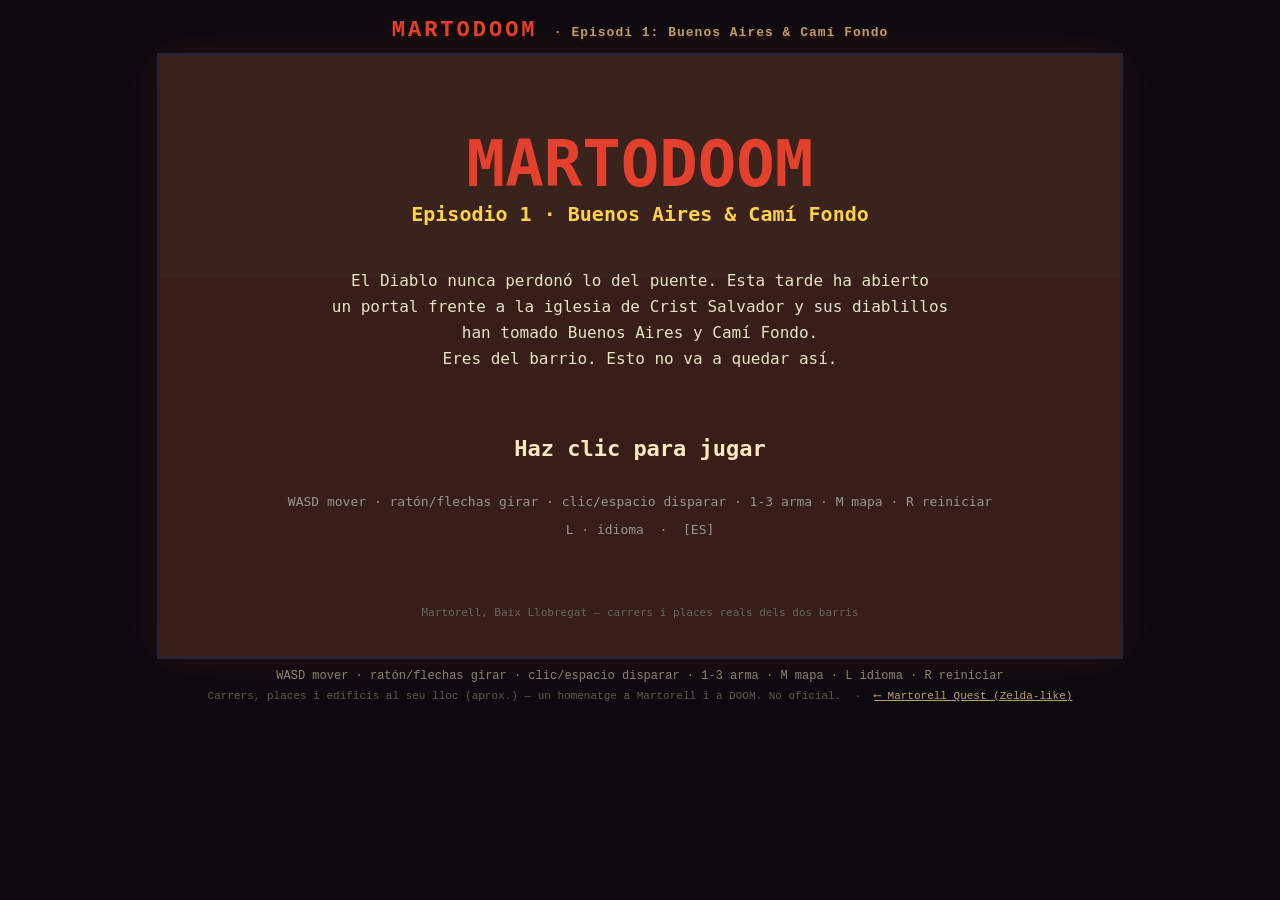
==== doom/index.html @ fca6d4b2 "MARTODOOM Episodi 1: a Doom-like FPS through Buenos Aires & Camí Fondo A variable-height raycaster (" ====
<!DOCTYPE html>
<html lang="ca">
<head>
  <meta charset="UTF-8" />
  <meta name="viewport" content="width=device-width, initial-scale=1" />
  <title>MARTODOOM · Episodi 1: Buenos Aires &amp; Camí Fondo</title>
  <meta name="description" content="Un Doom casolà pels carrers reals dels barris de Buenos Aires i el Camí Fondo de Martorell." />
  <link rel="stylesheet" href="css/doom.css" />
</head>
<body>
  <div id="wrap">
    <h1>MARTODOOM <span>· Episodi 1: Buenos Aires &amp; Camí Fondo</span></h1>
    <div id="stage">
      <canvas id="game" width="960" height="600"></canvas>
    </div>
    <p id="help">WASD mover · ratón/flechas girar · clic/espacio disparar · 1-3 arma · M mapa · L idioma · R reiniciar</p>
    <p id="tag">Carrers, places i edificis al seu lloc (aprox.) — un homenatge a Martorell i a DOOM. No oficial.
      &nbsp;·&nbsp; <a href="../index.html">⟵ Martorell Quest (Zelda-like)</a></p>
  </div>
  <script src="js/map.js"></script>
  <script src="js/art3d.js"></script>
  <script src="js/engine.js"></script>
  <script src="js/game.js"></script>
</body>
</html>
---- doom/css/doom.css ----
html, body {
  margin: 0; padding: 0;
  background: #0c0a10;
  color: #d8d2c0;
  font-family: 'Courier New', monospace;
  min-height: 100vh;
}
#wrap {
  display: flex; flex-direction: column; align-items: center;
  padding: 12px;
}
h1 {
  font-size: 22px; letter-spacing: 3px; color: #e3402e;
  margin: 6px 0 10px; text-shadow: 0 2px 0 #3a0e0a;
}
h1 span { font-size: 13px; color: #b8a06a; letter-spacing: 1px; }
#stage { position: relative; }
canvas {
  display: block;
  width: min(960px, 96vw);
  height: auto;
  image-rendering: pixelated;
  border: 3px solid #2a2230;
  box-shadow: 0 0 40px rgba(200, 60, 30, .15);
  cursor: crosshair;
}
#help { font-size: 12px; color: #8a8474; margin: 10px 0 2px; text-align: center; }
#tag { font-size: 11px; color: #5e594c; margin: 4px 0; text-align: center; }
#tag a { color: #b8a06a; }
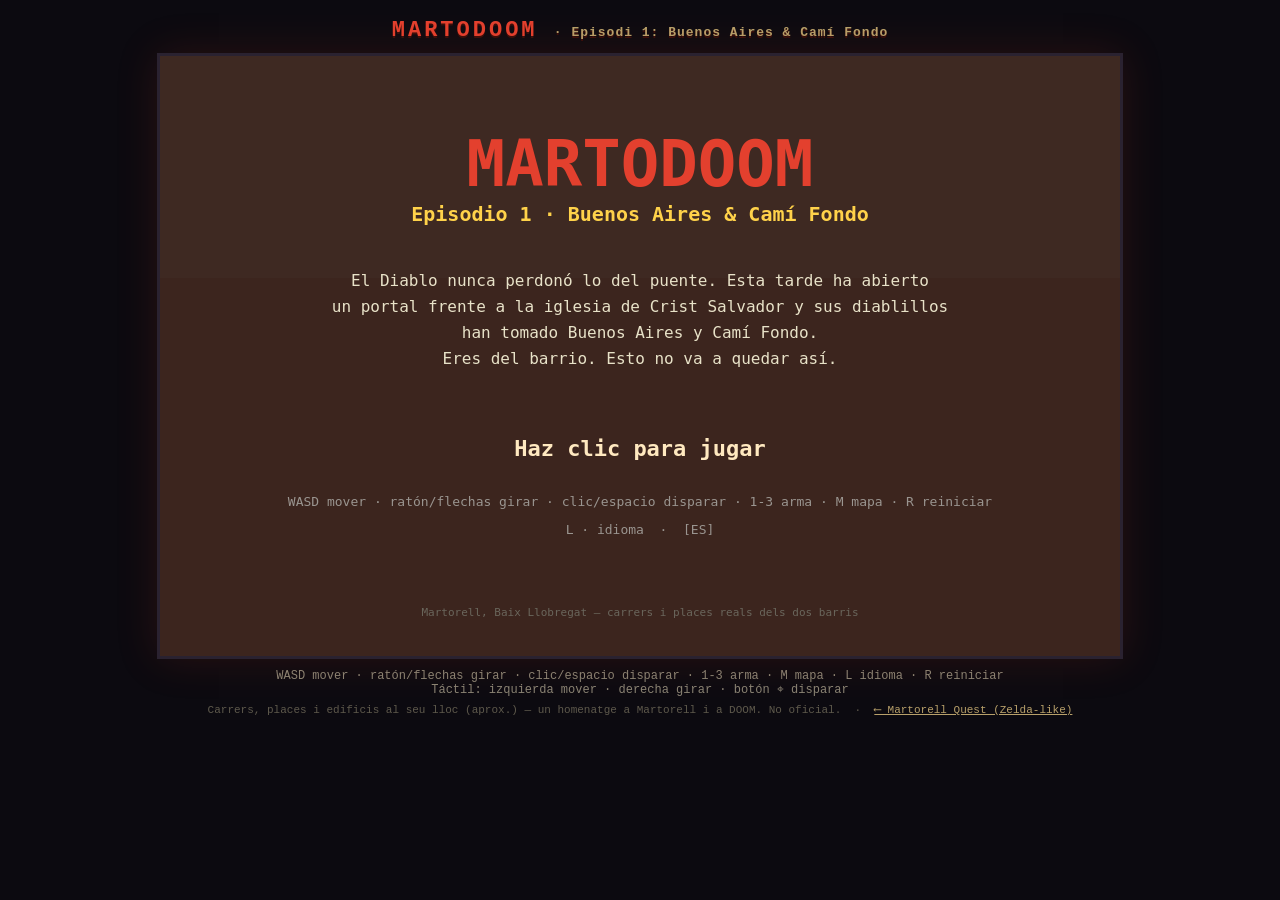
==== commit 17085f9b: "Centre Cultural at its real site + dusk lamplight, touch controls, ambience - Centre Cultural (1995)" ====
--- a/doom/index.html
+++ b/doom/index.html
@@ -12,8 +12,14 @@
     <h1>MARTODOOM <span>· Episodi 1: Buenos Aires &amp; Camí Fondo</span></h1>
     <div id="stage">
       <canvas id="game" width="960" height="600"></canvas>
+      <div id="touchui" hidden>
+        <button id="t-fire" aria-label="disparar">⌖</button>
+        <button id="t-wpn" aria-label="arma">1·2·3</button>
+        <button id="t-map" aria-label="mapa">MAPA</button>
+      </div>
     </div>
-    <p id="help">WASD mover · ratón/flechas girar · clic/espacio disparar · 1-3 arma · M mapa · L idioma · R reiniciar</p>
+    <p id="help">WASD mover · ratón/flechas girar · clic/espacio disparar · 1-3 arma · M mapa · L idioma · R reiniciar
+      <br>Táctil: izquierda mover · derecha girar · botón ⌖ disparar</p>
     <p id="tag">Carrers, places i edificis al seu lloc (aprox.) — un homenatge a Martorell i a DOOM. No oficial.
       &nbsp;·&nbsp; <a href="../index.html">⟵ Martorell Quest (Zelda-like)</a></p>
   </div>
--- a/doom/css/doom.css
+++ b/doom/css/doom.css
@@ -24,6 +24,19 @@
   box-shadow: 0 0 40px rgba(200, 60, 30, .15);
   cursor: crosshair;
 }
+#touchui button {
+  position: absolute;
+  background: rgba(30, 24, 36, .55);
+  color: #ffd24a;
+  border: 2px solid rgba(255, 210, 74, .5);
+  border-radius: 50%;
+  font: bold 16px 'Courier New', monospace;
+  touch-action: none;
+  user-select: none;
+}
+#t-fire { right: 14px; bottom: 16px; width: 76px; height: 76px; font-size: 30px; }
+#t-wpn  { right: 104px; bottom: 26px; width: 56px; height: 56px; font-size: 12px; }
+#t-map  { right: 14px; bottom: 106px; width: 56px; height: 56px; font-size: 11px; border-radius: 12px; }
 #help { font-size: 12px; color: #8a8474; margin: 10px 0 2px; text-align: center; }
 #tag { font-size: 11px; color: #5e594c; margin: 4px 0; text-align: center; }
 #tag a { color: #b8a06a; }
